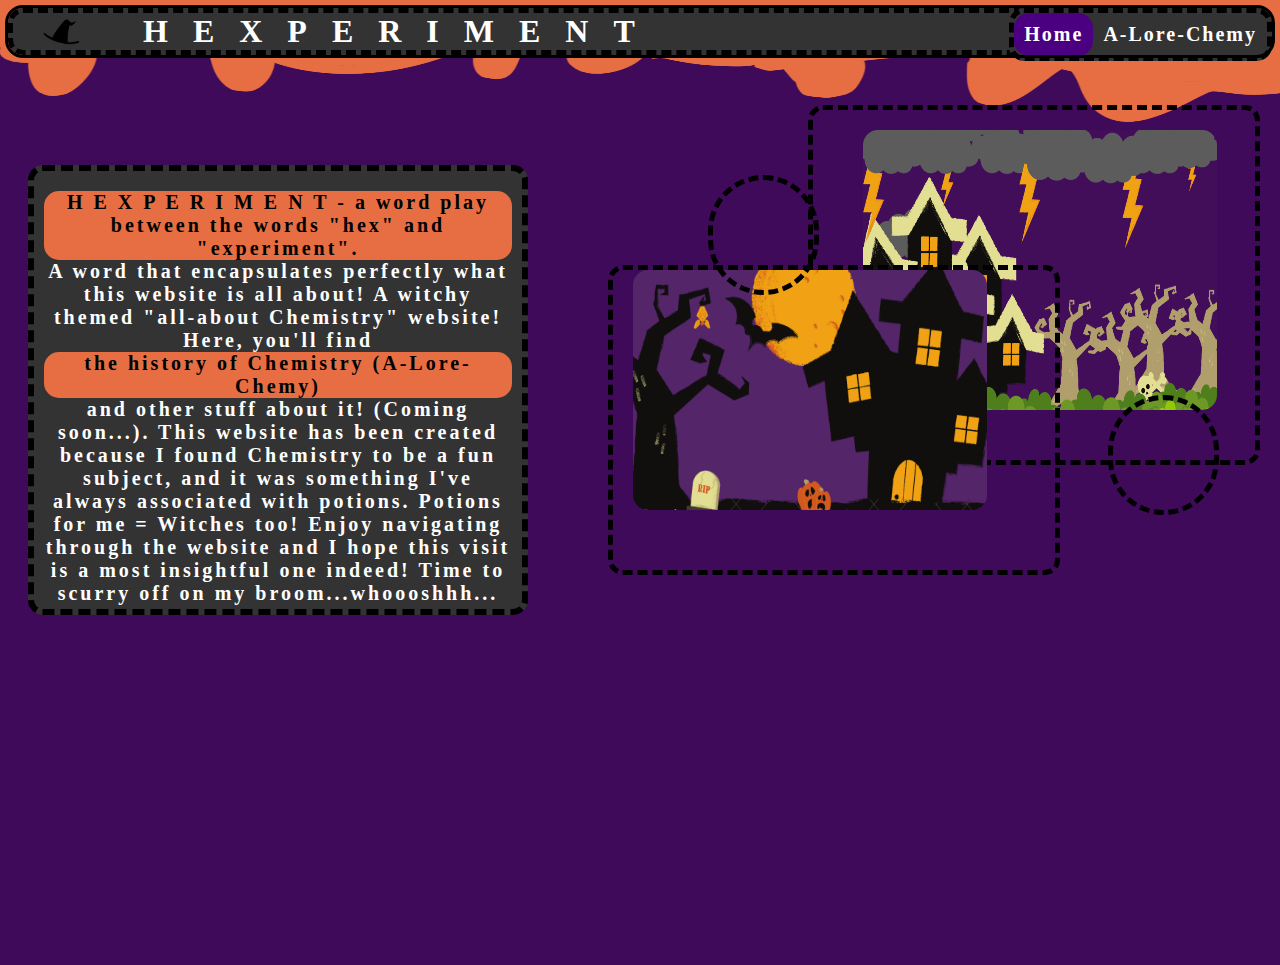
==== index.html @ 395800d7 "Add files via upload" ====
<!DOCTYPE html>
<html lang = "en">
	<head>
		<title>Hexperiment</title>
		<link rel="icon" type="image/x-icon" href="images/witchywitch.png">
		<meta charset="UTF-8">
		<meta name="description" content="A website all about Chemistry in witch style">
		<meta name="author" content="Arianne Butalid">
		<meta name="viewport" content="width=device-width, initial-scale=1.0">

		<link rel = "stylesheet" type = "text/css" href = "style.css">

	</head>

	<body>

		<div id="top">
			<div class="nav">
				<a href="alorechemy.html">A-Lore-Chemy</a>
				<a href="index.html" class="active">Home</a>
				</a>
			</div>

			<img src="images/witchat.png" id="icons">

			<h1>HEXPERIMENT</h1>
		</div>

		<div class="decorations">
			<div id="img1">
				<img src="images/house2.png">
			</div>

			<div id="img2">
				<img src="images/house.png">
			</div>
	
			<div id="img3">
			</div>

			<div id="img4">
			</div>
		</div>

		<p id="text"> <span class="highlight">H E X P E R I M E N T - a word play between the words "hex" and "experiment".</span> A word that encapsulates perfectly what this website is all about! A witchy themed "all-about Chemistry" website! Here, you'll find <span class="highlight">the history of Chemistry (A-Lore-Chemy)</span> and other stuff about it! (Coming soon...). This website has been created because I found Chemistry to be a fun subject, and it was something I've always associated with potions. Potions for me = Witches too! Enjoy navigating through the website and I hope this visit is a most insightful one indeed! Time to scurry off on my broom...whoooshhh...</p>

	</body>
</html>
---- style.css ----
* {
	border-radius: 15px;
}

body {
	background-color: #400A5A;
	background-image: url("images/header.png");
	background-repeat: no-repeat;
	background-size: 100vw 12vw;
	overflow-y: hidden;
}

#icons {
	height: 55px;
	width: 55px;
	float: left;
	margin-left: 30px;
}

h1 {
	font-family: Algerian;
	font-weight: bold;
	background-color: #333;
	color: white;
	letter-spacing: 25px;
	margin: 0px;
	text-indent: 50px;
	border: 5px dashed black;
	outline: 3px solid black;
}

.nav {
	background-color: #333;
	overflow: hidden;
	margin: 0px;
	float: right;
	border: 5px dashed black;
}

.nav a {
	float: right;
	color: white;
	text-align: center;
	padding: 10px;
	text-decoration: none;
	letter-spacing: 2px;
	font-size: 20px;
	font-weight: bold;
	font-family: Monotype Corsiva;
}

.nav a:hover {
	background-color: purple;
	font-family: Monotype Corsiva;
}

.nav a.active {
	background-color: indigo;
	font-family: Monotype Corsiva;
}

#img1 {
	position: relative;
	width: 35%;
	height: 350px;
	border: 5px dashed black;
	left: 800px;
	top: 50px;
	z-index: 1;
}

#img1 img {
	position: absolute;
	width: 80%;
	height: 80%;
	top: 20px;
	left: 50px;
	z-index: 1
}

#img2 {
	position: relative;
	width: 35%;
	height: 300px;
	border: 5px dashed black;
	left: 600px;
	top: -150px;
	z-index: 2;
}

#img2 img {
	position: absolute;
	width: 80%;
	height: 80%;
	left: 20px;
	z-index: 2;
}

#img3 {
	position: relative;
	border-radius: 80px;
	width: 8%;
	height: 110px;
	border: 5px dashed black;
	top: -550px;
	left: 700px;
	z-index: 3;
}

#img4 {
	position: relative;
	border-radius: 80px;
	width: 8%;
	height: 110px;
	border: 5px dashed black;
	top: -450px;
	left: 1100px;
	z-index: 4;
}

#text {
	color: white;
	border: 6px dashed black;
	height: 450px;
	width: 500px;
	margin-left: 20px;
	margin-top: -800px;
	font-weight: bold;
	font-size: 20px;
	padding: 20px 10px;
	box-sizing: border-box;
	background-color: #333;
	text-align: center;
	letter-spacing: 3px;
}

.highlight {
	color: black;
	display: block;
	background-color: #E66E42;	
}
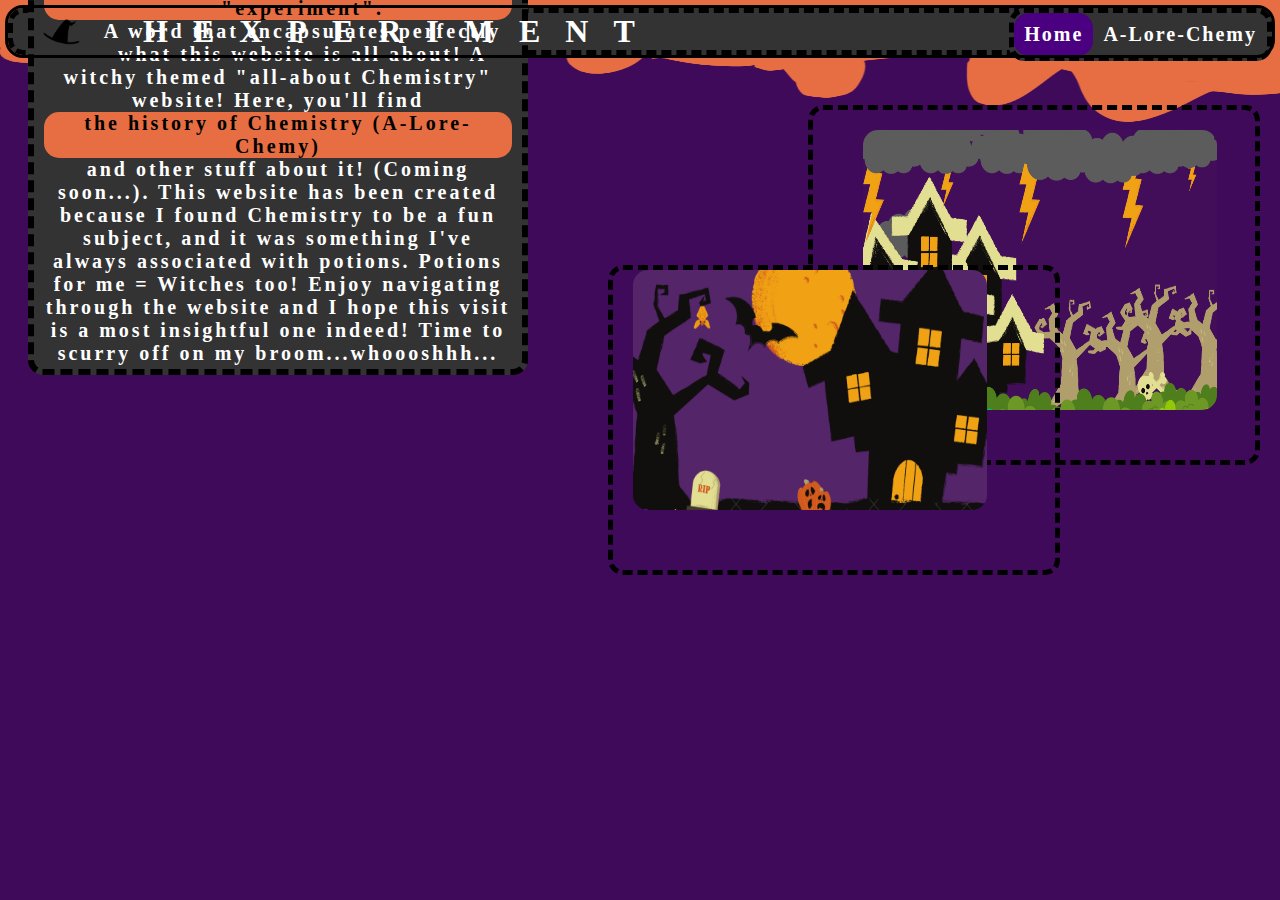
==== commit 2666c744: "Added stuff :))" ====
--- a/index.html
+++ b/index.html
@@ -35,14 +35,32 @@
 				<img src="images/house.png">
 			</div>
 	
-			<div id="img3">
+			<div id="circle1">
 			</div>
 
-			<div id="img4">
+			<div id="circle2">
 			</div>
 		</div>
 
 		<p id="text"> <span class="highlight">H E X P E R I M E N T - a word play between the words "hex" and "experiment".</span> A word that encapsulates perfectly what this website is all about! A witchy themed "all-about Chemistry" website! Here, you'll find <span class="highlight">the history of Chemistry (A-Lore-Chemy)</span> and other stuff about it! (Coming soon...). This website has been created because I found Chemistry to be a fun subject, and it was something I've always associated with potions. Potions for me = Witches too! Enjoy navigating through the website and I hope this visit is a most insightful one indeed! Time to scurry off on my broom...whoooshhh...</p>
 
+		<div id="interactive">
+
+			<div id="int1">
+			</div>
+
+			<div id="int2">
+			</div>
+
+			<div id="int3">
+			</div>
+
+			<div id="int4">
+			</div>
+	
+			<div id="int5">
+			</div>
+		</div>
+
 	</body>
-</html>+</html>
